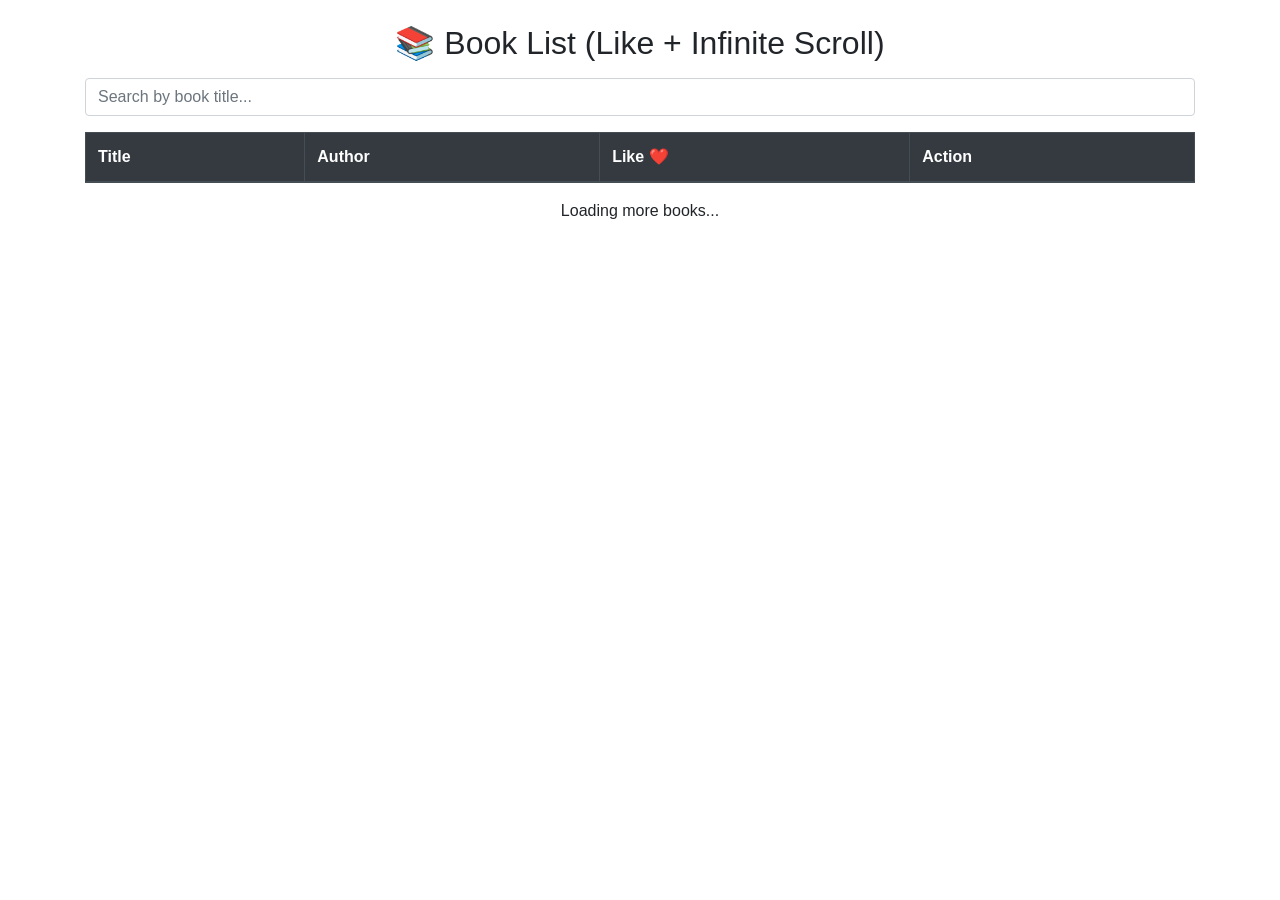
==== frontend/index.html @ 628a8adf "init" ====
<!DOCTYPE html>
<html>
<head>
  <meta charset="utf-8">
  <meta name="viewport" content="width=device-width, initial-scale=1">
  <title>S3 Website - Book List</title>

  <link rel="stylesheet" href="https://stackpath.bootstrapcdn.com/bootstrap/4.3.1/css/bootstrap.min.css">
</head>
<body>

<h2 class="text-center mt-4">📚 Book List (Like + Infinite Scroll)</h2>

<div class="container mt-3">
  <!-- Search -->
  <input
    type="text"
    id="searchInput"
    class="form-control mb-3"
    placeholder="Search by book title..."
    onkeyup="searchBooks()"
  />

  <!-- Book Table -->
  <table class="table table-bordered">
    <thead class="thead-dark">
      <tr>
        <th>Title</th>
        <th>Author</th>
        <th>Like ❤️</th>
        <th>Action</th>
      </tr>
    </thead>
    <tbody id="bookTable"></tbody>
  </table>

  <p class="text-center" id="loading" style="display:none;">Loading more books...</p>
</div>

<script>
  let books = [];
  let page = 1;
  let isLoading = false;

  // Fetch books (pagination)
  async function fetchBooks() {
    if (isLoading) return;
    isLoading = true;

    document.getElementById("loading").style.display = "block";

    const res = await fetch(`https://openlibrary.org/search.json?q=javascript&page=${page}`);
    const data = await res.json();

    const newBooks = data.docs.slice(0, 20).map((book, index) => ({
      id: Date.now() + index,
      title: book.title,
      author: book.author_name ? book.author_name[0] : "Unknown",
      likes: 0
    }));

    books = books.concat(newBooks);
    renderBooks(books);

    page++;
    isLoading = false;
    document.getElementById("loading").style.display = "none";
  }

  // Render table
  function renderBooks(bookArray) {
    const table = document.getElementById("bookTable");
    table.innerHTML = "";

    bookArray.forEach(book => {
      const row = document.createElement("tr");

      row.innerHTML = `
        <td>${book.title}</td>
        <td>${book.author}</td>
        <td>
          <button class="btn btn-sm btn-outline-warning" onclick="likeBook(${book.id})">
            ❤️ ${book.likes}
          </button>
        </td>
        <td>
          <button class="btn btn-sm btn-danger" onclick="deleteBook(${book.id})">
            Delete
          </button>
        </td>
      `;

      table.appendChild(row);
    });
  }

  // Like button
  function likeBook(id) {
    const book = books.find(b => b.id === id);
    if (book) {
      book.likes++;
      renderBooks(books);
    }
  }

  // Delete book
  function deleteBook(id) {
    books = books.filter(book => book.id !== id);
    renderBooks(books);
  }

  // Search
  function searchBooks() {
    const keyword = document.getElementById("searchInput").value.toLowerCase();
    const filtered = books.filter(book =>
      book.title.toLowerCase().includes(keyword)
    );
    renderBooks(filtered);
  }

  // Infinite scroll
  window.addEventListener("scroll", () => {
    if (
      window.innerHeight + window.scrollY >= document.body.offsetHeight - 100
    ) {
      fetchBooks();
    }
  });

  // Initial load
  fetchBooks();
</script>

<script src="https://code.jquery.com/jquery-1.12.4.min.js"></script>
<script src="https://stackpath.bootstrapcdn.com/bootstrap/4.3.1/js/bootstrap.min.js"></script>

</body>
</html>
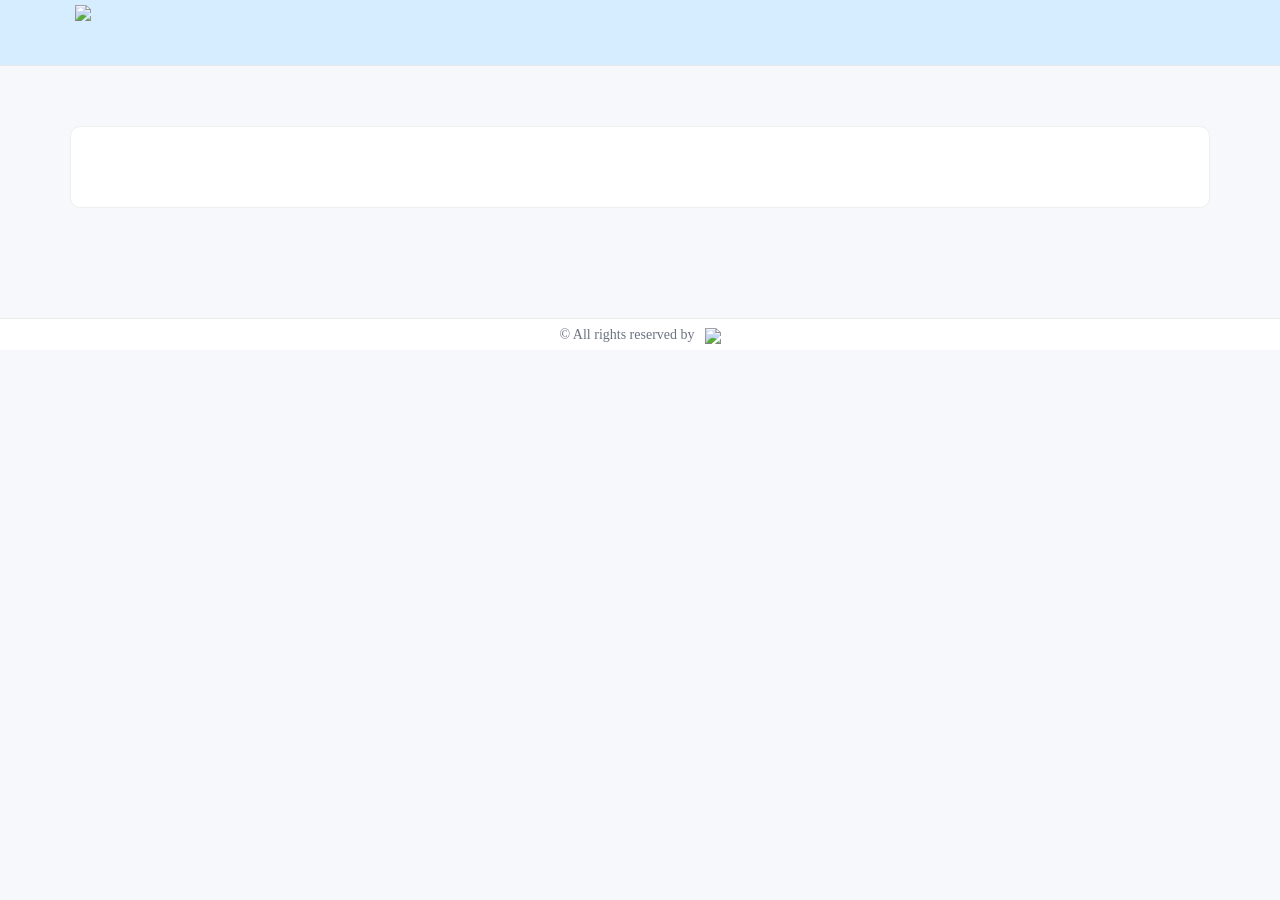
==== commit f2a196cd: "dd" ====
--- a/frontend/index.html
+++ b/frontend/index.html
@@ -1,138 +1,473 @@
 <!DOCTYPE html>
 <html>
-<head>
-  <meta charset="utf-8">
-  <meta name="viewport" content="width=device-width, initial-scale=1">
-  <title>S3 Website - Book List</title>
-
-  <link rel="stylesheet" href="https://stackpath.bootstrapcdn.com/bootstrap/4.3.1/css/bootstrap.min.css">
-</head>
-<body>
-
-<h2 class="text-center mt-4">📚 Book List (Like + Infinite Scroll)</h2>
-
-<div class="container mt-3">
-  <!-- Search -->
-  <input
-    type="text"
-    id="searchInput"
-    class="form-control mb-3"
-    placeholder="Search by book title..."
-    onkeyup="searchBooks()"
-  />
-
-  <!-- Book Table -->
-  <table class="table table-bordered">
-    <thead class="thead-dark">
-      <tr>
-        <th>Title</th>
-        <th>Author</th>
-        <th>Like ❤️</th>
-        <th>Action</th>
-      </tr>
-    </thead>
-    <tbody id="bookTable"></tbody>
-  </table>
-
-  <p class="text-center" id="loading" style="display:none;">Loading more books...</p>
-</div>
-
-<script>
-  let books = [];
-  let page = 1;
-  let isLoading = false;
-
-  // Fetch books (pagination)
-  async function fetchBooks() {
-    if (isLoading) return;
-    isLoading = true;
-
-    document.getElementById("loading").style.display = "block";
-
-    const res = await fetch(`https://openlibrary.org/search.json?q=javascript&page=${page}`);
-    const data = await res.json();
-
-    const newBooks = data.docs.slice(0, 20).map((book, index) => ({
-      id: Date.now() + index,
-      title: book.title,
-      author: book.author_name ? book.author_name[0] : "Unknown",
-      likes: 0
-    }));
-
-    books = books.concat(newBooks);
-    renderBooks(books);
-
-    page++;
-    isLoading = false;
-    document.getElementById("loading").style.display = "none";
-  }
-
-  // Render table
-  function renderBooks(bookArray) {
-    const table = document.getElementById("bookTable");
-    table.innerHTML = "";
-
-    bookArray.forEach(book => {
-      const row = document.createElement("tr");
-
-      row.innerHTML = `
-        <td>${book.title}</td>
-        <td>${book.author}</td>
+  <head>
+    <meta charset="utf-8">
+    <meta name="viewport" content="width=device-width, initial-scale=1">
+    <title>OGUSU Webform</title>
+    <link rel="stylesheet" href="https://stackpath.bootstrapcdn.com/bootstrap/4.3.1/css/bootstrap.min.css">
+    <link rel="stylesheet" href="https://cdn.jsdelivr.net/npm/bootstrap-select@1.13.14/dist/css/bootstrap-select.min.css">
+    <script src="https://code.jquery.com/jquery-3.6.0.min.js"></script>
+
+    <script src="https://cdn.jsdelivr.net/npm/bootstrap@4.6.2/dist/js/bootstrap.bundle.min.js"></script>
+
+    <script src="https://cdn.jsdelivr.net/npm/bootstrap-select@1.13.14/dist/js/bootstrap-select.min.js"></script>
+
+    <style>
+      body {
+        background: #f7f8fb;
+        font-family: -apple-system, BlinkMacSystemFont, "Segoe UI", Roboto;
+      }
+
+      /* HEADER */
+      .header {
+        background: #d5edff;
+        border-bottom: 1px solid #eaeaea;
+        padding: 5px 75px;
+        display: flex;
+      }
+
+      .logo {
+        height: 55px;
+      }
+
+      /* PAGE */
+      .page-wrapper {
+        padding: 50px 70px;
+      }
+
+      /* TITLE */
+      #appTitle {
+        font-size: 34px;
+        font-weight: 600;
+        margin-bottom: 10px;
+        display: flex;
+        justify-content: center;
+        align-items: center;
+      }
+
+      /* FORM */
+      .form-section {
+        background: white;
+        padding: 40px;
+        border-radius: 10px;
+        border: 1px solid #eee;
+      }
+
+      .form-group label {
+        font-weight: 500;
+      }
+
+      .form-control {
+        height: 48px;
+        border-radius: 8px;
+        border: 1px solid #e4e6eb;
+      }
+
+      textarea.form-control {
+        height: 130px;
+      }
+
+      .clear-btn {
+        margin-top: 20px;
+        height: 48px;
+        border: none;
+        border-radius: 8px;
+        background: #2563eb;
+        font-weight: 500;
+        min-width: 100px;
+      }
+
+      .clear-btn:hover {
+        background: #1d4ed8;
+      }
+
+      .submit-btn {
+        margin-top: 20px;
+        height: 48px;
+        border: none;
+        border-radius: 8px;
+        background: #e72455;
+        font-weight: 500;
+        min-width: 100px;
+      }
+
+      .submit-btn:hover {
+        background: #eb0505;
+      }
+
+      /* FOOTER */
+
+      .footer{
+        margin-top:60px;
+        background:#ffffff;
+        border-top:1px solid #eaeaea;
+        padding:5px;
+        display:flex;
+        justify-content:center;
+        align-items:center;
+        gap:10px;
+        font-size:14px;
+        color:#6b7280;
+      }
+
+      .footer-logo{
+        height:13px;
+      }
+
+      /* MOBILE */
+      @media(max-width:768px) {
+        .page-wrapper {
+          padding: 30px 20px;
+        }
+
+        #appTitle {
+          font-size: 26px;
+        }
+
+        .header {
+          background: #d5edff;
+          border-bottom: 1px solid #eaeaea;
+          padding: 5px 75px;
+          display: flex;
+          justify-content:center;
+          align-items:center;
+
+        }
+
+        .form-section {
+          padding: 25px;
+        }
+      }
+    </style>
+  </head>
+  <body>
+    <!-- HEADER -->
+    <div class="header d-flex align-items-center">
+      <img src="https://ogusuresouces.s3.us-east-1.amazonaws.com/public/ogWebform.png" class="logo">
+    </div>
+    <!-- PAGE -->
+    <div class="page-wrapper">
+      <h2 id="appTitle"></h2>
+      <div class="form-section" id="formArea"></div>
+    </div>
+    <!-- FOOTER -->
+
+    <div class="footer">
+      <span>© <span id="year"></span> All rights reserved by</span>
+      <a href="https://ogusu.co.jp" target="_blank">
+        <img src="https://ogusuresouces.s3.us-east-1.amazonaws.com/public/ogusu_logo.jpg" class="footer-logo">
+      </a>
+    </div>
+    <script>
+      // const url = window.location.href;
+      // const folderName = url.split('/')[3];
+      // const parts = folderName.split('-');
+      // const directory = parts[0];
+      // const appId = parts[1];
+      let mainData;
+      const appId = 953;
+      const directory = 'xOBfhdBFS0';
+
+
+      async function getAppData(appId) {
+        const apiUrl = `https://1frg78a4ae.execute-api.ap-northeast-3.amazonaws.com/dev/app/${appId}`;
+        const response = await fetch(apiUrl);
+        const data = await response.json();
+        return data;
+      }
+
+      async function subtableGenerator(data){
+        //console.log(data);
+      }
+
+
+      async function richTextFieldGenerator(fieldData, requiredMark, requiredAttr){
+        return `<div class="form-group">
+            <label>${fieldData.label} ${requiredMark}</label>
+            <textarea class="form-control" ${requiredAttr}></textarea>
+          </div>`;
+      }
+
+      async function fetchLookupData(config){
+
+        const query = `${config.filterCond} order by ${config.sort}`;
+
+        const url = `https://ogusu.cybozu.com/k/v1/records.json?app=${config.relatedApp.app}&query=${encodeURIComponent(query)}`;
+
+        const response = await fetch(url,{
+          method: "GET",
+          headers:{
+            "X-Cybozu-Authorization": "MDIzNDg1Ojc4NnNhYmJpcg==",
+            "Content-Type": "application/json"
+          }
+        });
+
+        const result = await response.json();
+        console.log(result);
+
+        //return result.records;
+      }
+
+      async function singleLineTextGenerator(fieldData, requiredMark, requiredAttr){
+        if(fieldData.lookup){
+          await fetchLookupData(fieldData.lookup);
+         return `
+         <div class="form-group">
+          <label>${fieldData.label} ${requiredMark}</label>
+          <select class="selectpicker form-control" data-live-search="true">
+            <option>Japan</option>
+            <option>Bangladesh</option>
+            <option>India</option>
+            <option>USA</option>
+            <option>Canada</option>
+            <option>Germany</option>
+            <option>France</option>
+            <option>Italy</option>
+            <option>Spain</option>
+            <option>Brazil</option>
+            <option>China</option>
+            <option>Korea</option>
+          </select>
+        </div>`
+          //dropDownFieldGenerator(fieldData.lookup);
+        }
+        
+
+        return `<div class="form-group">
+          <label>${fieldData.label} ${requiredMark}</label>
+          <input type="text" class="form-control" ${requiredAttr}>
+        </div>`;
+      }
+
+      async function fileTypeFieldGenerator(fieldData, requiredMark, requiredAttr){
+        return `<div class="form-group">
+            <label class="font-weight-500">${fieldData.label} ${requiredMark}</label>
+            <div class="custom-file">
+              <input type="file" class="custom-file-input" id="${fieldData.code}" ${requiredAttr}>
+              <label class="custom-file-label" for="${fieldData.code}">Choose file</label>
+            </div>
+          </div>`;
+      }
+
+      async function dropdownFieldGenerator(fieldData, requiredMark, requiredAttr){
+        const options = Object.values(fieldData.options || {})
+          .sort((a,b) => Number(a.index) - Number(b.index));
+        return `<div class="form-group">
+          <label>${fieldData.label} ${requiredMark}</label>
+          <select class="form-control" ${requiredAttr}>
+            <option value="">Please select</option>
+            ${options.map(elem => `
+              <option value="${elem.label}">${elem.label}</option>
+            `).join("")}
+          </select>
+        </div>`;
+      }
+
+
+      async function radioButtonFieldGenerator(fieldData, requiredMark, requiredAttr) {
+
+        const options = Object.values(fieldData.options || {})
+          .sort((a,b) => Number(a.index) - Number(b.index));
+
+        return `<div class="form-group">
+          <label class="font-weight-500">${fieldData.label} ${requiredMark}</label>
+          <div>
+
+            ${options.map(elem => `
+              <div class="form-check ${fieldData.align === "HORIZONTAL" ? "form-check-inline" : ""}">
+                <input 
+                  class="form-check-input" 
+                  type="radio" 
+                  name="${fieldData.code}" 
+                  id="${fieldData.code}_${elem.index}"
+                  value="${elem.label}"
+                  ${fieldData.defaultValue === elem.label ? "checked" : ""}
+                  ${requiredAttr}
+                >
+                <label class="form-check-label" for="${fieldData.code}_${elem.index}">
+                  ${elem.label}
+                </label>
+              </div>
+            `).join("")}
+
+          </div>
+        </div>`;
+      }
+
+
+      // Table Generator function start
+
+      let tableFields = [];
+
+     async function tableGenerator(fieldData){
+
+        tableFields = Object.values(fieldData); // store once
+
+        let header = tableFields.map(f => `<th>${f.label}</th>`).join("");
+        header += `<th style="min-width: 100px !important;">Action</th>`;
+
+        return `
+        <table class="table table-bordered" id="dynamicTable">
+          <thead>
+            <tr>${header}</tr>
+          </thead>
+
+          <tbody id="tableBody">
+            ${await tableRowGenerator()}
+          </tbody>
+        </table>`;
+      }
+
+
+      async function tableRowGenerator(){
+
+        let row = "<tr>";
+
+        for(const field of tableFields){
+          //console.log(field);
+
+          let fieldHTML = "";
+
+          if(field.type === "SINGLE_LINE_TEXT"){
+            fieldHTML = `<input type="text" class="form-control">`;
+          }
+
+          if(field.type === "DROP_DOWN"){
+            const options = Object.values(field.options || {})
+            .sort((a,b)=>Number(a.index)-Number(b.index));
+
+            fieldHTML = `
+              <select class="form-control">
+                ${options.map(o=>`<option>${o.label}</option>`).join("")}
+              </select>
+            `;
+          }
+
+          if(field.type === "USER_SELECT"){
+            fieldHTML = `<input type="text" class="form-control">`;
+          }
+
+          row += `<td>${fieldHTML}</td>`;
+        }
+
+        row += `
         <td>
-          <button class="btn btn-sm btn-outline-warning" onclick="likeBook(${book.id})">
-            ❤️ ${book.likes}
-          </button>
-        </td>
-        <td>
-          <button class="btn btn-sm btn-danger" onclick="deleteBook(${book.id})">
-            Delete
-          </button>
-        </td>
-      `;
-
-      table.appendChild(row);
-    });
-  }
-
-  // Like button
-  function likeBook(id) {
-    const book = books.find(b => b.id === id);
-    if (book) {
-      book.likes++;
-      renderBooks(books);
-    }
-  }
-
-  // Delete book
-  function deleteBook(id) {
-    books = books.filter(book => book.id !== id);
-    renderBooks(books);
-  }
-
-  // Search
-  function searchBooks() {
-    const keyword = document.getElementById("searchInput").value.toLowerCase();
-    const filtered = books.filter(book =>
-      book.title.toLowerCase().includes(keyword)
-    );
-    renderBooks(filtered);
-  }
-
-  // Infinite scroll
-  window.addEventListener("scroll", () => {
-    if (
-      window.innerHeight + window.scrollY >= document.body.offsetHeight - 100
-    ) {
-      fetchBooks();
-    }
-  });
-
-  // Initial load
-  fetchBooks();
-</script>
-
-<script src="https://code.jquery.com/jquery-1.12.4.min.js"></script>
-<script src="https://stackpath.bootstrapcdn.com/bootstrap/4.3.1/js/bootstrap.min.js"></script>
-
-</body>
-</html>
+          <button type="button" class="btn btn-sm btn-success addRow">+</button>
+          <button type="button" class="btn btn-sm btn-danger removeRow">-</button>
+        </td>`;
+
+        row += "</tr>";
+
+        return row;
+      }
+
+      //End
+
+      async function formFieldGenerator(fieldData){
+        console.log(fieldData.type);
+        const requiredMark = fieldData.required 
+          ? '<span style="color:red">*</span>' 
+          : '';
+
+        const requiredAttr = fieldData.required ? "required" : "";
+
+        if(fieldData.type === "RICH_TEXT"){
+          await richTextFieldGenerator(fieldData, requiredMark, requiredAttr);
+        }
+
+        if(fieldData.type === "SUBTABLE"){
+          const tableData =  await tableGenerator(fieldData.fields);
+          return `<div class="form-group">
+            <label>${fieldData.label} ${requiredMark}</label>
+            ${tableData}
+          </div>`;
+        }
+
+        if(fieldData.type == "SINGLE_LINE_TEXT"){
+          const generatedSingleLineTextField = await singleLineTextGenerator(fieldData, requiredMark, requiredAttr);
+          return generatedSingleLineTextField;
+        }
+
+        if(fieldData.type == "FILE"){
+          const generatedFileField = await fileTypeFieldGenerator(fieldData, requiredMark, requiredAttr);
+          return generatedFileField;
+        }
+
+        if(fieldData.type == "DROP_DOWN"){
+          const generatedDropdownField = await dropdownFieldGenerator(fieldData, requiredMark, requiredAttr);
+          return generatedDropdownField;
+        }
+
+        if(fieldData.type == "RADIO_BUTTON"){
+          const generatedDropdownField = await radioButtonFieldGenerator(fieldData, requiredMark, requiredAttr);
+          return generatedDropdownField;
+        }
+
+        return `<div class="form-group">
+          <label>${fieldData.label} ${requiredMark}</label>
+        </div>`;
+      }
+      
+      async function formGenerator(data){
+        let formContruct = "";
+
+        for(const elem of data){
+          formContruct += await formFieldGenerator(elem);
+        }
+
+        return `<form>
+          ${formContruct}
+          <div class="text-right">
+            <button class="btn clear-btn text-white mr-1">Clear</button>
+            <button class="btn submit-btn text-white">Submit</button>
+          </div>
+          
+        </form>`;
+      }
+
+      async function loadMainData() {
+          const data = await getAppData(appId);
+          mainData = data.find(item => item.directory === directory);
+        }
+        (async () => {
+          await loadMainData();
+          document.getElementById("year").innerText = new Date().getFullYear();
+          document.getElementById("appTitle").innerText = mainData.title;
+          document.getElementById("formArea").innerHTML = await formGenerator(mainData.mainFieldProperties);
+          console.log(mainData);
+          $('.selectpicker').selectpicker({
+            width: '100%',
+            size: 7
+          });
+
+
+          document.addEventListener("change", function(e){
+            if(e.target.classList.contains("custom-file-input")){
+              const fileName = e.target.files[0]?.name || "Choose file";
+              e.target.nextElementSibling.innerText = fileName;
+            }
+          });
+
+          //Dynamic Table Script 
+          document.addEventListener("click", async function(e){
+            if(e.target.classList.contains("addRow")){
+              const tableBody = document.getElementById("tableBody");
+              const newRow = await tableRowGenerator();
+              tableBody.insertAdjacentHTML("beforeend", newRow);
+            }
+
+            if(e.target.classList.contains("removeRow")){
+              const row = e.target.closest("tr");
+              const rows = document.querySelectorAll("#tableBody tr");
+
+              if(rows.length > 1){
+                row.remove();
+              }
+            }
+          });
+          
+
+        })();
+    </script>
+  </body>
+</html>
